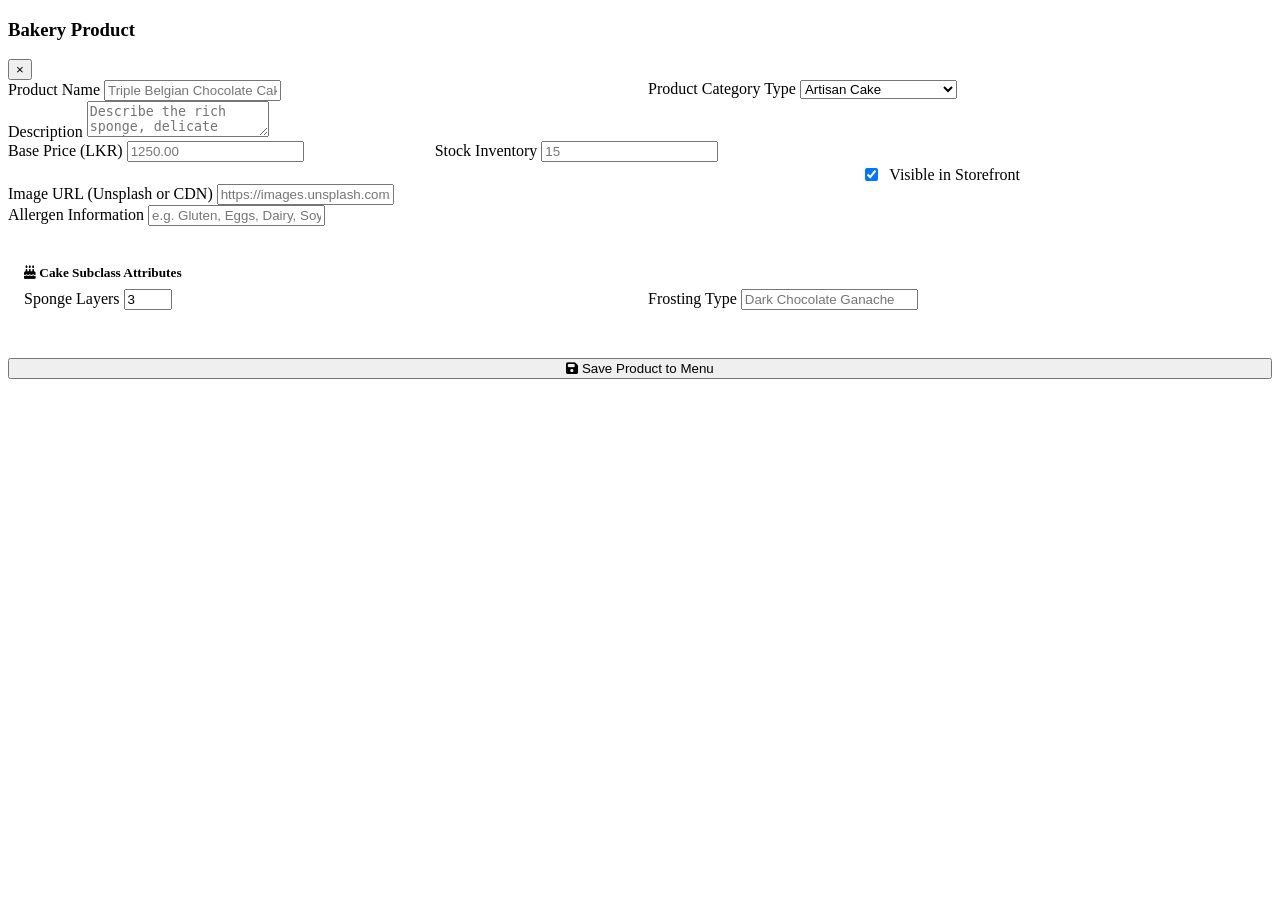
==== src/main/resources/static/admin.html @ 9ed0ed66 "Updated the frontend and implemented the backend" ====
<!DOCTYPE html>
<html lang="en">
<head>
    <meta charset="UTF-8">
    <meta name="viewport" content="width=device-width, initial-scale=1.0">
    <title>Crumb | Administrator Portal</title>
    
    <!-- Google Fonts -->
    <link rel="preconnect" href="https://fonts.googleapis.com">
    <link rel="preconnect" href="https://fonts.gstatic.com" crossorigin>
    <link href="https://fonts.googleapis.com/css2?family=Playfair+Display:wght@700;800&family=Plus+Jakarta+Sans:wght@400;500;600;700;800&display=swap" rel="stylesheet">
    
    <!-- Font Awesome Icons -->
    <link rel="stylesheet" href="https://cdnjs.cloudflare.com/ajax/libs/font-awesome/6.5.1/css/all.min.css">
    
    <!-- Stylesheets -->
    <link rel="stylesheet" href="/css/variables.css">
    <link rel="stylesheet" href="/css/main.css">
    <link rel="stylesheet" href="/css/admin.css">
</head>
<body>

    <!-- ==========================================================================
         ADMIN AUTHENTICATION GUARD (Shown if unauthenticated)
         ========================================================================== -->
    <div id="admin-auth-guard" style="display: none; min-height: 100vh; align-items: center; justify-content: center; background: var(--bg-page); padding: 1.5rem;">
        <div style="background: var(--bg-surface); max-width: 440px; width: 100%; border-radius: var(--radius-xl); padding: 2.5rem; box-shadow: var(--shadow-xl); border: 1px solid var(--border-color); text-align: center;">
            <div style="width: 64px; height: 64px; border-radius: 50%; background: var(--color-accent-light); color: var(--color-accent); display: flex; align-items: center; justify-content: center; font-size: 1.8rem; margin: 0 auto 1.25rem;">
                <i class="fa-solid fa-lock"></i>
            </div>
            <h3 style="margin-bottom: 0.5rem;">Admin Access Required</h3>
            <p style="font-size: 0.9rem; color: var(--text-secondary); margin-bottom: 1.5rem;">
                Please sign in with authorized administrator credentials to manage the bakery.
            </p>
            <form id="admin-login-form" style="text-align: left;">
                <div class="form-group">
                    <label class="form-label" for="adm-email">Admin Email</label>
                    <input type="email" id="adm-email" name="email" class="form-control" value="admin@crumb.com" required>
                </div>
                <div class="form-group">
                    <label class="form-label" for="adm-pass">Password</label>
                    <input type="password" id="adm-pass" name="password" class="form-control" value="Admin@123" required>
                </div>
                <button type="submit" class="btn btn-primary" style="width: 100%; margin-top: 1rem;">
                    <i class="fa-solid fa-shield-halved"></i> Authenticate as Admin
                </button>
            </form>
            <div style="margin-top: 1.5rem;">
                <a href="/index.html" style="font-size: 0.85rem; color: var(--text-muted);"><i class="fa-solid fa-arrow-left"></i> Return to Storefront</a>
            </div>
        </div>
    </div>

    <!-- ==========================================================================
         ADMIN APP ROOT LAYOUT
         ========================================================================== -->
    <div class="admin-layout" id="admin-app-root" style="display: none;">
        <!-- Left Sidebar -->
        <aside class="admin-sidebar">
            <div class="sidebar-header">
                <i class="fa-solid fa-cake-candles brand-icon" style="color: var(--color-accent); font-size: 1.6rem;"></i>
                <div class="brand-title">Crumb<span>.</span></div>
                <span class="admin-badge">ADMIN</span>
            </div>

            <ul class="sidebar-nav">
                <li class="sidebar-item active">
                    <a href="#" data-section="overview"><i class="fa-solid fa-gauge-high"></i> Dashboard</a>
                </li>
                <li class="sidebar-item">
                    <a href="#" data-section="orders"><i class="fa-solid fa-receipt"></i> Orders Dispatch</a>
                </li>
                <li class="sidebar-item">
                    <a href="#" data-section="products"><i class="fa-solid fa-wheat-awn"></i> Products Catalog</a>
                </li>
                <li class="sidebar-item">
                    <a href="#" data-section="cakes"><i class="fa-solid fa-wand-magic-sparkles"></i> Custom Cakes</a>
                </li>
                <li class="sidebar-item">
                    <a href="#" data-section="bookings"><i class="fa-solid fa-calendar-days"></i> Bookings &amp; Slots</a>
                </li>
                <li class="sidebar-item">
                    <a href="#" data-section="customers"><i class="fa-solid fa-users"></i> Customers</a>
                </li>
                <li class="sidebar-item">
                    <a href="#" data-section="payments"><i class="fa-solid fa-credit-card"></i> Payments &amp; Ledger</a>
                </li>
                <li class="sidebar-item">
                    <a href="#" data-section="reviews"><i class="fa-solid fa-star"></i> Reviews Moderation</a>
                </li>
            </ul>

            <div class="sidebar-footer">
                <a href="/index.html" class="btn btn-outline btn-sm" style="width: 100%;">
                    <i class="fa-solid fa-store"></i> View Storefront
                </a>
                <button class="btn btn-outline btn-sm logout-btn" style="width: 100%; border-color: var(--state-error); color: var(--state-error) !important;">
                    <i class="fa-solid fa-right-from-bracket"></i> Sign Out
                </button>
            </div>
        </aside>

        <!-- Main Content Area -->
        <main class="admin-main">
            <!-- Topbar -->
            <header class="admin-topbar">
                <div class="topbar-left">
                    <button class="topbar-toggle" id="admin-sidebar-toggle">
                        <i class="fa-solid fa-bars"></i>
                    </button>
                    <div class="topbar-title">Operations Portal</div>
                </div>

                <div class="topbar-right">
                    <button class="theme-toggle-btn" title="Toggle Dark/Light Mode">
                        <i class="fa-solid fa-moon"></i>
                    </button>
                    <div class="admin-profile-pill">
                        <div class="admin-avatar">A</div>
                        <span id="admin-topbar-name" style="font-weight: 700; font-size: 0.9rem;">Administrator</span>
                    </div>
                </div>
            </header>

            <!-- Admin Body View Container -->
            <div class="admin-content">
                <!-- 1. OVERVIEW / DASHBOARD -->
                <section class="admin-section active" id="sec-overview">
                    <div class="kpi-grid">
                        <div class="kpi-card">
                            <div class="kpi-info">
                                <h6>Total Orders</h6>
                                <div class="kpi-value" id="kpi-orders-count">0</div>
                            </div>
                            <div class="kpi-icon-wrap kpi-orders"><i class="fa-solid fa-receipt"></i></div>
                        </div>

                        <div class="kpi-card">
                            <div class="kpi-info">
                                <h6>Gross Revenue</h6>
                                <div class="kpi-value" id="kpi-revenue-val">LKR 0.00</div>
                            </div>
                            <div class="kpi-icon-wrap kpi-revenue"><i class="fa-solid fa-coins"></i></div>
                        </div>

                        <div class="kpi-card">
                            <div class="kpi-info">
                                <h6>Registered Customers</h6>
                                <div class="kpi-value" id="kpi-customers-count">0</div>
                            </div>
                            <div class="kpi-icon-wrap kpi-customers"><i class="fa-solid fa-users"></i></div>
                        </div>

                        <div class="kpi-card">
                            <div class="kpi-info">
                                <h6>Active Menu Items</h6>
                                <div class="kpi-value" id="kpi-products-count">0</div>
                            </div>
                            <div class="kpi-icon-wrap kpi-cakes"><i class="fa-solid fa-cake-candles"></i></div>
                        </div>
                    </div>

                    <!-- Recent Orders Table -->
                    <div class="admin-card">
                        <div class="card-header-bar">
                            <h4 class="card-title">Recent Kitchen Orders</h4>
                            <button class="btn btn-outline btn-sm" onclick="AdminPortal.switchSection('orders')">
                                View All Orders
                            </button>
                        </div>
                        <div class="table-responsive">
                            <table class="admin-table">
                                <thead>
                                    <tr>
                                        <th>Order Ref</th>
                                        <th>Customer</th>
                                        <th>Type</th>
                                        <th>Total</th>
                                        <th>Status</th>
                                    </tr>
                                </thead>
                                <tbody id="dashboard-recent-orders-tbody">
                                    <!-- Populated dynamically -->
                                </tbody>
                            </table>
                        </div>
                    </div>
                </section>

                <!-- 2. ORDERS MANAGEMENT -->
                <section class="admin-section" id="sec-orders">
                    <div class="admin-card">
                        <div class="card-header-bar">
                            <h4 class="card-title">All Customer Orders</h4>
                            <button class="btn btn-outline btn-sm" onclick="AdminPortal.loadOrders()">
                                <i class="fa-solid fa-rotate-right"></i> Refresh
                            </button>
                        </div>
                        <div class="table-responsive">
                            <table class="admin-table">
                                <thead>
                                    <tr>
                                        <th>Order Code</th>
                                        <th>Customer</th>
                                        <th>Fulfillment</th>
                                        <th>Items</th>
                                        <th>Final Total</th>
                                        <th>Placed On</th>
                                        <th>Kitchen Status</th>
                                    </tr>
                                </thead>
                                <tbody id="admin-orders-tbody">
                                    <!-- Populated dynamically -->
                                </tbody>
                            </table>
                        </div>
                    </div>
                </section>

                <!-- 3. PRODUCTS CATALOG CRUD -->
                <section class="admin-section" id="sec-products">
                    <div class="admin-card">
                        <div class="card-header-bar">
                            <h4 class="card-title">Artisan Products Catalog</h4>
                            <button class="btn btn-primary btn-sm" onclick="AdminPortal.openAddProductModal()">
                                <i class="fa-solid fa-plus"></i> Add New Product
                            </button>
                        </div>
                        <div class="table-responsive">
                            <table class="admin-table">
                                <thead>
                                    <tr>
                                        <th>Photo</th>
                                        <th>Name &amp; Category</th>
                                        <th>Type</th>
                                        <th>Base Price</th>
                                        <th>Stock</th>
                                        <th>Status</th>
                                        <th>Actions</th>
                                    </tr>
                                </thead>
                                <tbody id="admin-products-tbody">
                                    <!-- Populated dynamically -->
                                </tbody>
                            </table>
                        </div>
                    </div>
                </section>

                <!-- 4. CUSTOM CAKES QUEUE -->
                <section class="admin-section" id="sec-cakes">
                    <div class="admin-card">
                        <div class="card-header-bar">
                            <h4 class="card-title">Bespoke Custom Cake Requests</h4>
                            <button class="btn btn-outline btn-sm" onclick="AdminPortal.loadCustomCakes()">
                                <i class="fa-solid fa-rotate-right"></i> Refresh
                            </button>
                        </div>
                        <div class="table-responsive">
                            <table class="admin-table">
                                <thead>
                                    <tr>
                                        <th>Reference</th>
                                        <th>Customer</th>
                                        <th>Cake Style</th>
                                        <th>Flavor &amp; Tiers</th>
                                        <th>Required Date</th>
                                        <th>Estimated Price</th>
                                        <th>Production Status</th>
                                    </tr>
                                </thead>
                                <tbody id="admin-cakes-tbody">
                                    <!-- Populated dynamically -->
                                </tbody>
                            </table>
                        </div>
                    </div>
                </section>

                <!-- 5. BOOKINGS SCHEDULE -->
                <section class="admin-section" id="sec-bookings">
                    <div class="admin-card">
                        <div class="card-header-bar">
                            <h4 class="card-title">Pickup &amp; Delivery Schedule</h4>
                            <button class="btn btn-outline btn-sm" onclick="AdminPortal.loadBookings()">
                                <i class="fa-solid fa-rotate-right"></i> Refresh
                            </button>
                        </div>
                        <div class="table-responsive">
                            <table class="admin-table">
                                <thead>
                                    <tr>
                                        <th>Booking Ref</th>
                                        <th>Customer</th>
                                        <th>Fulfillment Type</th>
                                        <th>Scheduled Date &amp; Slot</th>
                                        <th>Status</th>
                                        <th>Actions</th>
                                    </tr>
                                </thead>
                                <tbody id="admin-bookings-tbody">
                                    <!-- Populated dynamically -->
                                </tbody>
                            </table>
                        </div>
                    </div>
                </section>

                <!-- 6. CUSTOMERS DIRECTORY -->
                <section class="admin-section" id="sec-customers">
                    <div class="admin-card">
                        <div class="card-header-bar">
                            <h4 class="card-title">Registered Customers Directory</h4>
                            <button class="btn btn-outline btn-sm" onclick="AdminPortal.loadCustomers()">
                                <i class="fa-solid fa-rotate-right"></i> Refresh
                            </button>
                        </div>
                        <div class="table-responsive">
                            <table class="admin-table">
                                <thead>
                                    <tr>
                                        <th>Full Name</th>
                                        <th>Email</th>
                                        <th>Phone</th>
                                        <th>Loyalty Tier</th>
                                        <th>Role</th>
                                        <th>Status</th>
                                        <th>Actions</th>
                                    </tr>
                                </thead>
                                <tbody id="admin-customers-tbody">
                                    <!-- Populated dynamically -->
                                </tbody>
                            </table>
                        </div>
                    </div>
                </section>

                <!-- 7. PAYMENTS LEDGER -->
                <section class="admin-section" id="sec-payments">
                    <div class="admin-card">
                        <div class="card-header-bar">
                            <h4 class="card-title">Financial Transaction Audit Ledger</h4>
                            <button class="btn btn-outline btn-sm" onclick="AdminPortal.loadPayments()">
                                <i class="fa-solid fa-rotate-right"></i> Refresh
                            </button>
                        </div>
                        <div class="table-responsive">
                            <table class="admin-table">
                                <thead>
                                    <tr>
                                        <th>Payment Ref</th>
                                        <th>Customer</th>
                                        <th>Method</th>
                                        <th>Amount</th>
                                        <th>Transaction Date</th>
                                        <th>Settlement Status</th>
                                        <th>Refund Action</th>
                                    </tr>
                                </thead>
                                <tbody id="admin-payments-tbody">
                                    <!-- Populated dynamically -->
                                </tbody>
                            </table>
                        </div>
                    </div>
                </section>

                <!-- 8. REVIEWS MODERATION -->
                <section class="admin-section" id="sec-reviews">
                    <div class="admin-card">
                        <div class="card-header-bar">
                            <h4 class="card-title">Customer Feedback Moderation</h4>
                            <button class="btn btn-outline btn-sm" onclick="AdminPortal.loadReviews()">
                                <i class="fa-solid fa-rotate-right"></i> Refresh
                            </button>
                        </div>
                        <div class="table-responsive">
                            <table class="admin-table">
                                <thead>
                                    <tr>
                                        <th>Customer</th>
                                        <th>Item</th>
                                        <th>Rating</th>
                                        <th>Comment</th>
                                        <th>Visibility</th>
                                        <th>Actions</th>
                                    </tr>
                                </thead>
                                <tbody id="admin-reviews-tbody">
                                    <!-- Populated dynamically -->
                                </tbody>
                            </table>
                        </div>
                    </div>
                </section>
            </div>
        </main>
    </div>

    <!-- ==========================================================================
         ADMIN MODAL: PRODUCT CREATE / EDIT
         ========================================================================== -->
    <div class="modal-overlay" id="admin-product-modal">
        <div class="modal-dialog modal-lg">
            <div class="modal-header">
                <h3 class="modal-title" id="adm-prod-modal-title">Bakery Product</h3>
                <button class="modal-close" data-modal-close>&times;</button>
            </div>
            <div class="modal-body">
                <form id="admin-product-form">
                    <input type="hidden" id="adm-prod-id">
                    
                    <div style="display: grid; grid-template-columns: 1fr 1fr; gap: 1rem;">
                        <div class="form-group">
                            <label class="form-label" for="adm-prod-name">Product Name</label>
                            <input type="text" id="adm-prod-name" class="form-control" placeholder="Triple Belgian Chocolate Cake" required>
                        </div>
                        <div class="form-group">
                            <label class="form-label" for="adm-prod-type">Product Category Type</label>
                            <select id="adm-prod-type" class="form-select">
                                <option value="CAKE">Artisan Cake</option>
                                <option value="PASTRY">French Pastry</option>
                                <option value="BREAD">Wild Sourdough Bread</option>
                            </select>
                        </div>
                    </div>

                    <div class="form-group">
                        <label class="form-label" for="adm-prod-desc">Description</label>
                        <textarea id="adm-prod-desc" class="form-control" placeholder="Describe the rich sponge, delicate crumb, or fermentation..."></textarea>
                    </div>

                    <div style="display: grid; grid-template-columns: 1fr 1fr 1fr; gap: 1rem;">
                        <div class="form-group">
                            <label class="form-label" for="adm-prod-price">Base Price (LKR)</label>
                            <input type="number" id="adm-prod-price" class="form-control" step="0.01" min="0" placeholder="1250.00" required>
                        </div>
                        <div class="form-group">
                            <label class="form-label" for="adm-prod-stock">Stock Inventory</label>
                            <input type="number" id="adm-prod-stock" class="form-control" min="0" placeholder="15" required>
                        </div>
                        <div class="form-group" style="justify-content: center;">
                            <label class="form-label" style="display: flex; align-items: center; gap: 0.5rem; cursor: pointer; margin-top: 1.5rem;">
                                <input type="checkbox" id="adm-prod-available" checked>
                                <span>Visible in Storefront</span>
                            </label>
                        </div>
                    </div>

                    <div class="form-group">
                        <label class="form-label" for="adm-prod-img">Image URL (Unsplash or CDN)</label>
                        <input type="url" id="adm-prod-img" class="form-control" placeholder="https://images.unsplash.com/photo-..." required>
                    </div>

                    <div class="form-group">
                        <label class="form-label" for="adm-prod-allergens">Allergen Information</label>
                        <input type="text" id="adm-prod-allergens" class="form-control" placeholder="e.g. Gluten, Eggs, Dairy, Soy">
                    </div>

                    <!-- CAKE Specific Subclass Fields -->
                    <div id="cake-specific-fields" style="background: var(--bg-surface-alt); padding: 1rem; border-radius: var(--radius-md); margin-bottom: 1rem; border: 1px solid var(--border-color);">
                        <h5 style="margin-bottom: 0.5rem; color: var(--color-primary);"><i class="fa-solid fa-cake-candles"></i> Cake Subclass Attributes</h5>
                        <div style="display: grid; grid-template-columns: 1fr 1fr; gap: 1rem;">
                            <div class="form-group">
                                <label class="form-label" for="adm-cake-layers">Sponge Layers</label>
                                <input type="number" id="adm-cake-layers" class="form-control" min="1" max="10" value="3">
                            </div>
                            <div class="form-group">
                                <label class="form-label" for="adm-cake-frosting">Frosting Type</label>
                                <input type="text" id="adm-cake-frosting" class="form-control" placeholder="Dark Chocolate Ganache">
                            </div>
                        </div>
                    </div>

                    <!-- PASTRY Specific Subclass Fields -->
                    <div id="pastry-specific-fields" style="display: none; background: var(--bg-surface-alt); padding: 1rem; border-radius: var(--radius-md); margin-bottom: 1rem; border: 1px solid var(--border-color);">
                        <h5 style="margin-bottom: 0.5rem; color: var(--color-primary);"><i class="fa-solid fa-cookie-bite"></i> Pastry Subclass Attributes</h5>
                        <div style="display: grid; grid-template-columns: 1fr 1fr; gap: 1rem;">
                            <div class="form-group">
                                <label class="form-label" for="adm-pastry-type">Pastry Subtype</label>
                                <input type="text" id="adm-pastry-type" class="form-control" placeholder="e.g. Croissant, Tart, Choux">
                            </div>
                            <div class="form-group" style="justify-content: center;">
                                <label class="form-label" style="display: flex; align-items: center; gap: 0.5rem; cursor: pointer; margin-top: 1.5rem;">
                                    <input type="checkbox" id="adm-pastry-warmable" checked>
                                    <span>Warmable Before Serving</span>
                                </label>
                            </div>
                        </div>
                    </div>

                    <!-- BREAD Specific Subclass Fields -->
                    <div id="bread-specific-fields" style="display: none; background: var(--bg-surface-alt); padding: 1rem; border-radius: var(--radius-md); margin-bottom: 1rem; border: 1px solid var(--border-color);">
                        <h5 style="margin-bottom: 0.5rem; color: var(--color-primary);"><i class="fa-solid fa-bread-slice"></i> Bread Subclass Attributes</h5>
                        <div style="display: grid; grid-template-columns: 1fr 1fr; gap: 1rem;">
                            <div class="form-group">
                                <label class="form-label" for="adm-bread-weight">Loaf Weight (grams)</label>
                                <input type="number" id="adm-bread-weight" class="form-control" min="100" max="2500" value="800">
                            </div>
                            <div class="form-group" style="justify-content: center;">
                                <label class="form-label" style="display: flex; align-items: center; gap: 0.5rem; cursor: pointer; margin-top: 1.5rem;">
                                    <input type="checkbox" id="adm-bread-sourdough" checked>
                                    <span>Wild Yeast Sourdough Ferment</span>
                                </label>
                            </div>
                        </div>
                    </div>

                    <button type="submit" class="btn btn-primary" style="width: 100%; margin-top: 1rem;">
                        <i class="fa-solid fa-floppy-disk"></i> Save Product to Menu
                    </button>
                </form>
            </div>
        </div>
    </div>

    <!-- Toast Notification Container -->
    <div id="toast-container"></div>

    <!-- Scripts -->
    <script src="/js/common.js"></script>
    <script src="/js/admin.js"></script>
</body>
</html>
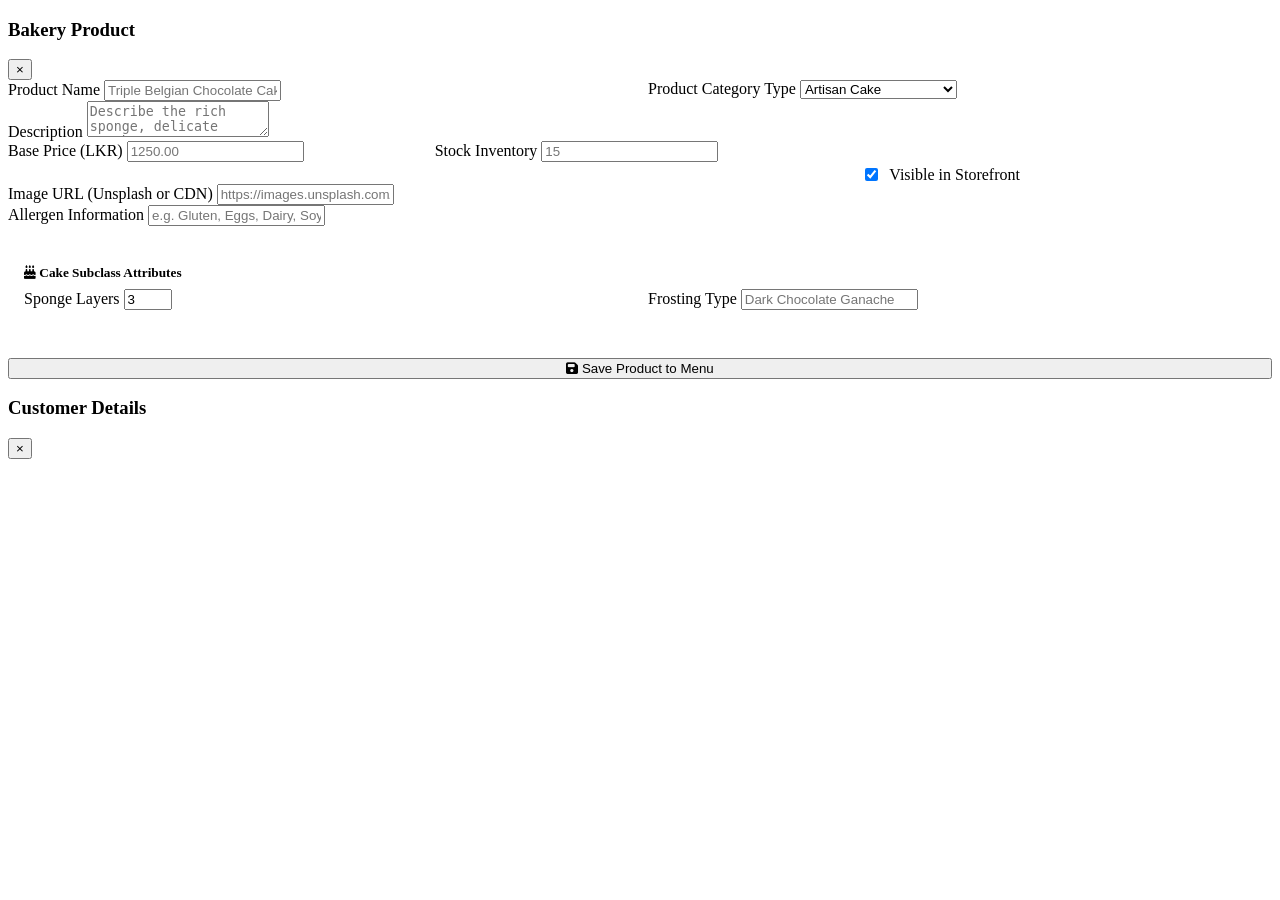
==== commit 0cddde94: "`Add customer search, view details, and premium upgrade features`" ====
--- a/src/main/resources/static/admin.html
+++ b/src/main/resources/static/admin.html
@@ -4,15 +4,15 @@
     <meta charset="UTF-8">
     <meta name="viewport" content="width=device-width, initial-scale=1.0">
     <title>Crumb | Administrator Portal</title>
-    
+
     <!-- Google Fonts -->
     <link rel="preconnect" href="https://fonts.googleapis.com">
     <link rel="preconnect" href="https://fonts.gstatic.com" crossorigin>
     <link href="https://fonts.googleapis.com/css2?family=Playfair+Display:wght@700;800&family=Plus+Jakarta+Sans:wght@400;500;600;700;800&display=swap" rel="stylesheet">
-    
+
     <!-- Font Awesome Icons -->
     <link rel="stylesheet" href="https://cdnjs.cloudflare.com/ajax/libs/font-awesome/6.5.1/css/all.min.css">
-    
+
     <!-- Stylesheets -->
     <link rel="stylesheet" href="/css/variables.css">
     <link rel="stylesheet" href="/css/main.css">
@@ -20,506 +20,546 @@
 </head>
 <body>
 
-    <!-- ==========================================================================
-         ADMIN AUTHENTICATION GUARD (Shown if unauthenticated)
-         ========================================================================== -->
-    <div id="admin-auth-guard" style="display: none; min-height: 100vh; align-items: center; justify-content: center; background: var(--bg-page); padding: 1.5rem;">
-        <div style="background: var(--bg-surface); max-width: 440px; width: 100%; border-radius: var(--radius-xl); padding: 2.5rem; box-shadow: var(--shadow-xl); border: 1px solid var(--border-color); text-align: center;">
-            <div style="width: 64px; height: 64px; border-radius: 50%; background: var(--color-accent-light); color: var(--color-accent); display: flex; align-items: center; justify-content: center; font-size: 1.8rem; margin: 0 auto 1.25rem;">
-                <i class="fa-solid fa-lock"></i>
+<!-- ==========================================================================
+     ADMIN AUTHENTICATION GUARD (Shown if unauthenticated)
+     ========================================================================== -->
+<div id="admin-auth-guard" style="display: none; min-height: 100vh; align-items: center; justify-content: center; background: var(--bg-page); padding: 1.5rem;">
+    <div style="background: var(--bg-surface); max-width: 440px; width: 100%; border-radius: var(--radius-xl); padding: 2.5rem; box-shadow: var(--shadow-xl); border: 1px solid var(--border-color); text-align: center;">
+        <div style="width: 64px; height: 64px; border-radius: 50%; background: var(--color-accent-light); color: var(--color-accent); display: flex; align-items: center; justify-content: center; font-size: 1.8rem; margin: 0 auto 1.25rem;">
+            <i class="fa-solid fa-lock"></i>
+        </div>
+        <h3 style="margin-bottom: 0.5rem;">Admin Access Required</h3>
+        <p style="font-size: 0.9rem; color: var(--text-secondary); margin-bottom: 1.5rem;">
+            Please sign in with authorized administrator credentials to manage the bakery.
+        </p>
+        <form id="admin-login-form" style="text-align: left;">
+            <div class="form-group">
+                <label class="form-label" for="adm-email">Admin Email</label>
+                <input type="email" id="adm-email" name="email" class="form-control" value="admin@crumb.com" required>
             </div>
-            <h3 style="margin-bottom: 0.5rem;">Admin Access Required</h3>
-            <p style="font-size: 0.9rem; color: var(--text-secondary); margin-bottom: 1.5rem;">
-                Please sign in with authorized administrator credentials to manage the bakery.
-            </p>
-            <form id="admin-login-form" style="text-align: left;">
+            <div class="form-group">
+                <label class="form-label" for="adm-pass">Password</label>
+                <input type="password" id="adm-pass" name="password" class="form-control" value="Admin@123" required>
+            </div>
+            <button type="submit" class="btn btn-primary" style="width: 100%; margin-top: 1rem;">
+                <i class="fa-solid fa-shield-halved"></i> Authenticate as Admin
+            </button>
+        </form>
+        <div style="margin-top: 1.5rem;">
+            <a href="/index.html" style="font-size: 0.85rem; color: var(--text-muted);"><i class="fa-solid fa-arrow-left"></i> Return to Storefront</a>
+        </div>
+    </div>
+</div>
+
+<!-- ==========================================================================
+     ADMIN APP ROOT LAYOUT
+     ========================================================================== -->
+<div class="admin-layout" id="admin-app-root" style="display: none;">
+    <!-- Left Sidebar -->
+    <aside class="admin-sidebar">
+        <div class="sidebar-header">
+            <i class="fa-solid fa-cake-candles brand-icon" style="color: var(--color-accent); font-size: 1.6rem;"></i>
+            <div class="brand-title">Crumb<span>.</span></div>
+            <span class="admin-badge">ADMIN</span>
+        </div>
+
+        <ul class="sidebar-nav">
+            <li class="sidebar-item active">
+                <a href="#" data-section="overview"><i class="fa-solid fa-gauge-high"></i> Dashboard</a>
+            </li>
+            <li class="sidebar-item">
+                <a href="#" data-section="orders"><i class="fa-solid fa-receipt"></i> Orders Dispatch</a>
+            </li>
+            <li class="sidebar-item">
+                <a href="#" data-section="products"><i class="fa-solid fa-wheat-awn"></i> Products Catalog</a>
+            </li>
+            <li class="sidebar-item">
+                <a href="#" data-section="cakes"><i class="fa-solid fa-wand-magic-sparkles"></i> Custom Cakes</a>
+            </li>
+            <li class="sidebar-item">
+                <a href="#" data-section="bookings"><i class="fa-solid fa-calendar-days"></i> Bookings &amp; Slots</a>
+            </li>
+            <li class="sidebar-item">
+                <a href="#" data-section="customers"><i class="fa-solid fa-users"></i> Customers</a>
+            </li>
+            <li class="sidebar-item">
+                <a href="#" data-section="payments"><i class="fa-solid fa-credit-card"></i> Payments &amp; Ledger</a>
+            </li>
+            <li class="sidebar-item">
+                <a href="#" data-section="reviews"><i class="fa-solid fa-star"></i> Reviews Moderation</a>
+            </li>
+        </ul>
+
+        <div class="sidebar-footer">
+            <a href="/index.html" class="btn btn-outline btn-sm" style="width: 100%;">
+                <i class="fa-solid fa-store"></i> View Storefront
+            </a>
+            <button class="btn btn-outline btn-sm logout-btn" style="width: 100%; border-color: var(--state-error); color: var(--state-error) !important;">
+                <i class="fa-solid fa-right-from-bracket"></i> Sign Out
+            </button>
+        </div>
+    </aside>
+
+    <!-- Main Content Area -->
+    <main class="admin-main">
+        <!-- Topbar -->
+        <header class="admin-topbar">
+            <div class="topbar-left">
+                <button class="topbar-toggle" id="admin-sidebar-toggle">
+                    <i class="fa-solid fa-bars"></i>
+                </button>
+                <div class="topbar-title">Operations Portal</div>
+            </div>
+
+            <div class="topbar-right">
+                <button class="theme-toggle-btn" title="Toggle Dark/Light Mode">
+                    <i class="fa-solid fa-moon"></i>
+                </button>
+                <div class="admin-profile-pill">
+                    <div class="admin-avatar">A</div>
+                    <span id="admin-topbar-name" style="font-weight: 700; font-size: 0.9rem;">Administrator</span>
+                </div>
+            </div>
+        </header>
+
+        <!-- Admin Body View Container -->
+        <div class="admin-content">
+            <!-- 1. OVERVIEW / DASHBOARD -->
+            <section class="admin-section active" id="sec-overview">
+                <div class="kpi-grid">
+                    <div class="kpi-card">
+                        <div class="kpi-info">
+                            <h6>Total Orders</h6>
+                            <div class="kpi-value" id="kpi-orders-count">0</div>
+                        </div>
+                        <div class="kpi-icon-wrap kpi-orders"><i class="fa-solid fa-receipt"></i></div>
+                    </div>
+
+                    <div class="kpi-card">
+                        <div class="kpi-info">
+                            <h6>Gross Revenue</h6>
+                            <div class="kpi-value" id="kpi-revenue-val">LKR 0.00</div>
+                        </div>
+                        <div class="kpi-icon-wrap kpi-revenue"><i class="fa-solid fa-coins"></i></div>
+                    </div>
+
+                    <div class="kpi-card">
+                        <div class="kpi-info">
+                            <h6>Registered Customers</h6>
+                            <div class="kpi-value" id="kpi-customers-count">0</div>
+                        </div>
+                        <div class="kpi-icon-wrap kpi-customers"><i class="fa-solid fa-users"></i></div>
+                    </div>
+
+                    <div class="kpi-card">
+                        <div class="kpi-info">
+                            <h6>Active Menu Items</h6>
+                            <div class="kpi-value" id="kpi-products-count">0</div>
+                        </div>
+                        <div class="kpi-icon-wrap kpi-cakes"><i class="fa-solid fa-cake-candles"></i></div>
+                    </div>
+                </div>
+
+                <!-- Recent Orders Table -->
+                <div class="admin-card">
+                    <div class="card-header-bar">
+                        <h4 class="card-title">Recent Kitchen Orders</h4>
+                        <button class="btn btn-outline btn-sm" onclick="AdminPortal.switchSection('orders')">
+                            View All Orders
+                        </button>
+                    </div>
+                    <div class="table-responsive">
+                        <table class="admin-table">
+                            <thead>
+                            <tr>
+                                <th>Order Ref</th>
+                                <th>Customer</th>
+                                <th>Type</th>
+                                <th>Total</th>
+                                <th>Status</th>
+                            </tr>
+                            </thead>
+                            <tbody id="dashboard-recent-orders-tbody">
+                            <!-- Populated dynamically -->
+                            </tbody>
+                        </table>
+                    </div>
+                </div>
+            </section>
+
+            <!-- 2. ORDERS MANAGEMENT -->
+            <section class="admin-section" id="sec-orders">
+                <div class="admin-card">
+                    <div class="card-header-bar">
+                        <h4 class="card-title">All Customer Orders</h4>
+                        <button class="btn btn-outline btn-sm" onclick="AdminPortal.loadOrders()">
+                            <i class="fa-solid fa-rotate-right"></i> Refresh
+                        </button>
+                    </div>
+                    <div class="table-responsive">
+                        <table class="admin-table">
+                            <thead>
+                            <tr>
+                                <th>Order Code</th>
+                                <th>Customer</th>
+                                <th>Fulfillment</th>
+                                <th>Items</th>
+                                <th>Final Total</th>
+                                <th>Placed On</th>
+                                <th>Kitchen Status</th>
+                            </tr>
+                            </thead>
+                            <tbody id="admin-orders-tbody">
+                            <!-- Populated dynamically -->
+                            </tbody>
+                        </table>
+                    </div>
+                </div>
+            </section>
+
+            <!-- 3. PRODUCTS CATALOG CRUD -->
+            <section class="admin-section" id="sec-products">
+                <div class="admin-card">
+                    <div class="card-header-bar">
+                        <h4 class="card-title">Artisan Products Catalog</h4>
+                        <button class="btn btn-primary btn-sm" onclick="AdminPortal.openAddProductModal()">
+                            <i class="fa-solid fa-plus"></i> Add New Product
+                        </button>
+                    </div>
+                    <div class="table-responsive">
+                        <table class="admin-table">
+                            <thead>
+                            <tr>
+                                <th>Photo</th>
+                                <th>Name &amp; Category</th>
+                                <th>Type</th>
+                                <th>Base Price</th>
+                                <th>Stock</th>
+                                <th>Status</th>
+                                <th>Actions</th>
+                            </tr>
+                            </thead>
+                            <tbody id="admin-products-tbody">
+                            <!-- Populated dynamically -->
+                            </tbody>
+                        </table>
+                    </div>
+                </div>
+            </section>
+
+            <!-- 4. CUSTOM CAKES QUEUE -->
+            <section class="admin-section" id="sec-cakes">
+                <div class="admin-card">
+                    <div class="card-header-bar">
+                        <h4 class="card-title">Bespoke Custom Cake Requests</h4>
+                        <button class="btn btn-outline btn-sm" onclick="AdminPortal.loadCustomCakes()">
+                            <i class="fa-solid fa-rotate-right"></i> Refresh
+                        </button>
+                    </div>
+                    <div class="table-responsive">
+                        <table class="admin-table">
+                            <thead>
+                            <tr>
+                                <th>Reference</th>
+                                <th>Customer</th>
+                                <th>Cake Style</th>
+                                <th>Flavor &amp; Tiers</th>
+                                <th>Required Date</th>
+                                <th>Estimated Price</th>
+                                <th>Production Status</th>
+                            </tr>
+                            </thead>
+                            <tbody id="admin-cakes-tbody">
+                            <!-- Populated dynamically -->
+                            </tbody>
+                        </table>
+                    </div>
+                </div>
+            </section>
+
+            <!-- 5. BOOKINGS SCHEDULE -->
+            <section class="admin-section" id="sec-bookings">
+                <div class="admin-card">
+                    <div class="card-header-bar">
+                        <h4 class="card-title">Pickup &amp; Delivery Schedule</h4>
+                        <button class="btn btn-outline btn-sm" onclick="AdminPortal.loadBookings()">
+                            <i class="fa-solid fa-rotate-right"></i> Refresh
+                        </button>
+                    </div>
+                    <div class="table-responsive">
+                        <table class="admin-table">
+                            <thead>
+                            <tr>
+                                <th>Booking Ref</th>
+                                <th>Customer</th>
+                                <th>Fulfillment Type</th>
+                                <th>Scheduled Date &amp; Slot</th>
+                                <th>Status</th>
+                                <th>Actions</th>
+                            </tr>
+                            </thead>
+                            <tbody id="admin-bookings-tbody">
+                            <!-- Populated dynamically -->
+                            </tbody>
+                        </table>
+                    </div>
+                </div>
+            </section>
+
+            <!-- 6. CUSTOMERS DIRECTORY -->
+            <section class="admin-section" id="sec-customers">
+                <div class="admin-card">
+                    <div class="card-header-bar">
+                        <h4 class="card-title">Registered Customers Directory</h4>
+                        <button class="btn btn-outline btn-sm" onclick="AdminPortal.loadCustomers()">
+                            <i class="fa-solid fa-rotate-right"></i> Refresh
+                        </button>
+                    </div>
+
+                    <div class="customer-toolbar">
+                        <label for="admin-customer-search" class="customer-search-label">
+                            Search customers
+                        </label>
+                        <div class="customer-search-wrap">
+                            <i class="fa-solid fa-magnifying-glass" aria-hidden="true"></i>
+                            <input
+                                    id="admin-customer-search"
+                                    class="form-control"
+                                    type="search"
+                                    placeholder="Search by name, email or customer ID"
+                                    autocomplete="off"
+                            >
+                        </div>
+                    </div>
+
+                    <div class="table-responsive">
+                        <table class="admin-table">
+                            <thead>
+                            <tr>
+                                <th>Full Name</th>
+                                <th>Email</th>
+                                <th>Phone</th>
+                                <th>Loyalty Tier</th>
+                                <th>Role</th>
+                                <th>Status</th>
+                                <th>Actions</th>
+                            </tr>
+                            </thead>
+                            <tbody id="admin-customers-tbody">
+                            <!-- Populated dynamically -->
+                            </tbody>
+                        </table>
+                    </div>
+                </div>
+            </section>
+
+            <!-- 7. PAYMENTS LEDGER -->
+            <section class="admin-section" id="sec-payments">
+                <div class="admin-card">
+                    <div class="card-header-bar">
+                        <h4 class="card-title">Financial Transaction Audit Ledger</h4>
+                        <button class="btn btn-outline btn-sm" onclick="AdminPortal.loadPayments()">
+                            <i class="fa-solid fa-rotate-right"></i> Refresh
+                        </button>
+                    </div>
+                    <div class="table-responsive">
+                        <table class="admin-table">
+                            <thead>
+                            <tr>
+                                <th>Payment Ref</th>
+                                <th>Customer</th>
+                                <th>Method</th>
+                                <th>Amount</th>
+                                <th>Transaction Date</th>
+                                <th>Settlement Status</th>
+                                <th>Refund Action</th>
+                            </tr>
+                            </thead>
+                            <tbody id="admin-payments-tbody">
+                            <!-- Populated dynamically -->
+                            </tbody>
+                        </table>
+                    </div>
+                </div>
+            </section>
+
+            <!-- 8. REVIEWS MODERATION -->
+            <section class="admin-section" id="sec-reviews">
+                <div class="admin-card">
+                    <div class="card-header-bar">
+                        <h4 class="card-title">Customer Feedback Moderation</h4>
+                        <button class="btn btn-outline btn-sm" onclick="AdminPortal.loadReviews()">
+                            <i class="fa-solid fa-rotate-right"></i> Refresh
+                        </button>
+                    </div>
+                    <div class="table-responsive">
+                        <table class="admin-table">
+                            <thead>
+                            <tr>
+                                <th>Customer</th>
+                                <th>Item</th>
+                                <th>Rating</th>
+                                <th>Comment</th>
+                                <th>Visibility</th>
+                                <th>Actions</th>
+                            </tr>
+                            </thead>
+                            <tbody id="admin-reviews-tbody">
+                            <!-- Populated dynamically -->
+                            </tbody>
+                        </table>
+                    </div>
+                </div>
+            </section>
+        </div>
+    </main>
+</div>
+
+<!-- ==========================================================================
+     ADMIN MODAL: PRODUCT CREATE / EDIT
+     ========================================================================== -->
+<div class="modal-overlay" id="admin-product-modal">
+    <div class="modal-dialog modal-lg">
+        <div class="modal-header">
+            <h3 class="modal-title" id="adm-prod-modal-title">Bakery Product</h3>
+            <button class="modal-close" data-modal-close>&times;</button>
+        </div>
+        <div class="modal-body">
+            <form id="admin-product-form">
+                <input type="hidden" id="adm-prod-id">
+
+                <div style="display: grid; grid-template-columns: 1fr 1fr; gap: 1rem;">
+                    <div class="form-group">
+                        <label class="form-label" for="adm-prod-name">Product Name</label>
+                        <input type="text" id="adm-prod-name" class="form-control" placeholder="Triple Belgian Chocolate Cake" required>
+                    </div>
+                    <div class="form-group">
+                        <label class="form-label" for="adm-prod-type">Product Category Type</label>
+                        <select id="adm-prod-type" class="form-select">
+                            <option value="CAKE">Artisan Cake</option>
+                            <option value="PASTRY">French Pastry</option>
+                            <option value="BREAD">Wild Sourdough Bread</option>
+                        </select>
+                    </div>
+                </div>
+
                 <div class="form-group">
-                    <label class="form-label" for="adm-email">Admin Email</label>
-                    <input type="email" id="adm-email" name="email" class="form-control" value="admin@crumb.com" required>
-                </div>
+                    <label class="form-label" for="adm-prod-desc">Description</label>
+                    <textarea id="adm-prod-desc" class="form-control" placeholder="Describe the rich sponge, delicate crumb, or fermentation..."></textarea>
+                </div>
+
+                <div style="display: grid; grid-template-columns: 1fr 1fr 1fr; gap: 1rem;">
+                    <div class="form-group">
+                        <label class="form-label" for="adm-prod-price">Base Price (LKR)</label>
+                        <input type="number" id="adm-prod-price" class="form-control" step="0.01" min="0" placeholder="1250.00" required>
+                    </div>
+                    <div class="form-group">
+                        <label class="form-label" for="adm-prod-stock">Stock Inventory</label>
+                        <input type="number" id="adm-prod-stock" class="form-control" min="0" placeholder="15" required>
+                    </div>
+                    <div class="form-group" style="justify-content: center;">
+                        <label class="form-label" style="display: flex; align-items: center; gap: 0.5rem; cursor: pointer; margin-top: 1.5rem;">
+                            <input type="checkbox" id="adm-prod-available" checked>
+                            <span>Visible in Storefront</span>
+                        </label>
+                    </div>
+                </div>
+
                 <div class="form-group">
-                    <label class="form-label" for="adm-pass">Password</label>
-                    <input type="password" id="adm-pass" name="password" class="form-control" value="Admin@123" required>
-                </div>
+                    <label class="form-label" for="adm-prod-img">Image URL (Unsplash or CDN)</label>
+                    <input type="url" id="adm-prod-img" class="form-control" placeholder="https://images.unsplash.com/photo-..." required>
+                </div>
+
+                <div class="form-group">
+                    <label class="form-label" for="adm-prod-allergens">Allergen Information</label>
+                    <input type="text" id="adm-prod-allergens" class="form-control" placeholder="e.g. Gluten, Eggs, Dairy, Soy">
+                </div>
+
+                <!-- CAKE Specific Subclass Fields -->
+                <div id="cake-specific-fields" style="background: var(--bg-surface-alt); padding: 1rem; border-radius: var(--radius-md); margin-bottom: 1rem; border: 1px solid var(--border-color);">
+                    <h5 style="margin-bottom: 0.5rem; color: var(--color-primary);"><i class="fa-solid fa-cake-candles"></i> Cake Subclass Attributes</h5>
+                    <div style="display: grid; grid-template-columns: 1fr 1fr; gap: 1rem;">
+                        <div class="form-group">
+                            <label class="form-label" for="adm-cake-layers">Sponge Layers</label>
+                            <input type="number" id="adm-cake-layers" class="form-control" min="1" max="10" value="3">
+                        </div>
+                        <div class="form-group">
+                            <label class="form-label" for="adm-cake-frosting">Frosting Type</label>
+                            <input type="text" id="adm-cake-frosting" class="form-control" placeholder="Dark Chocolate Ganache">
+                        </div>
+                    </div>
+                </div>
+
+                <!-- PASTRY Specific Subclass Fields -->
+                <div id="pastry-specific-fields" style="display: none; background: var(--bg-surface-alt); padding: 1rem; border-radius: var(--radius-md); margin-bottom: 1rem; border: 1px solid var(--border-color);">
+                    <h5 style="margin-bottom: 0.5rem; color: var(--color-primary);"><i class="fa-solid fa-cookie-bite"></i> Pastry Subclass Attributes</h5>
+                    <div style="display: grid; grid-template-columns: 1fr 1fr; gap: 1rem;">
+                        <div class="form-group">
+                            <label class="form-label" for="adm-pastry-type">Pastry Subtype</label>
+                            <input type="text" id="adm-pastry-type" class="form-control" placeholder="e.g. Croissant, Tart, Choux">
+                        </div>
+                        <div class="form-group" style="justify-content: center;">
+                            <label class="form-label" style="display: flex; align-items: center; gap: 0.5rem; cursor: pointer; margin-top: 1.5rem;">
+                                <input type="checkbox" id="adm-pastry-warmable" checked>
+                                <span>Warmable Before Serving</span>
+                            </label>
+                        </div>
+                    </div>
+                </div>
+
+                <!-- BREAD Specific Subclass Fields -->
+                <div id="bread-specific-fields" style="display: none; background: var(--bg-surface-alt); padding: 1rem; border-radius: var(--radius-md); margin-bottom: 1rem; border: 1px solid var(--border-color);">
+                    <h5 style="margin-bottom: 0.5rem; color: var(--color-primary);"><i class="fa-solid fa-bread-slice"></i> Bread Subclass Attributes</h5>
+                    <div style="display: grid; grid-template-columns: 1fr 1fr; gap: 1rem;">
+                        <div class="form-group">
+                            <label class="form-label" for="adm-bread-weight">Loaf Weight (grams)</label>
+                            <input type="number" id="adm-bread-weight" class="form-control" min="100" max="2500" value="800">
+                        </div>
+                        <div class="form-group" style="justify-content: center;">
+                            <label class="form-label" style="display: flex; align-items: center; gap: 0.5rem; cursor: pointer; margin-top: 1.5rem;">
+                                <input type="checkbox" id="adm-bread-sourdough" checked>
+                                <span>Wild Yeast Sourdough Ferment</span>
+                            </label>
+                        </div>
+                    </div>
+                </div>
+
                 <button type="submit" class="btn btn-primary" style="width: 100%; margin-top: 1rem;">
-                    <i class="fa-solid fa-shield-halved"></i> Authenticate as Admin
+                    <i class="fa-solid fa-floppy-disk"></i> Save Product to Menu
                 </button>
             </form>
-            <div style="margin-top: 1.5rem;">
-                <a href="/index.html" style="font-size: 0.85rem; color: var(--text-muted);"><i class="fa-solid fa-arrow-left"></i> Return to Storefront</a>
-            </div>
         </div>
     </div>
-
-    <!-- ==========================================================================
-         ADMIN APP ROOT LAYOUT
-         ========================================================================== -->
-    <div class="admin-layout" id="admin-app-root" style="display: none;">
-        <!-- Left Sidebar -->
-        <aside class="admin-sidebar">
-            <div class="sidebar-header">
-                <i class="fa-solid fa-cake-candles brand-icon" style="color: var(--color-accent); font-size: 1.6rem;"></i>
-                <div class="brand-title">Crumb<span>.</span></div>
-                <span class="admin-badge">ADMIN</span>
-            </div>
-
-            <ul class="sidebar-nav">
-                <li class="sidebar-item active">
-                    <a href="#" data-section="overview"><i class="fa-solid fa-gauge-high"></i> Dashboard</a>
-                </li>
-                <li class="sidebar-item">
-                    <a href="#" data-section="orders"><i class="fa-solid fa-receipt"></i> Orders Dispatch</a>
-                </li>
-                <li class="sidebar-item">
-                    <a href="#" data-section="products"><i class="fa-solid fa-wheat-awn"></i> Products Catalog</a>
-                </li>
-                <li class="sidebar-item">
-                    <a href="#" data-section="cakes"><i class="fa-solid fa-wand-magic-sparkles"></i> Custom Cakes</a>
-                </li>
-                <li class="sidebar-item">
-                    <a href="#" data-section="bookings"><i class="fa-solid fa-calendar-days"></i> Bookings &amp; Slots</a>
-                </li>
-                <li class="sidebar-item">
-                    <a href="#" data-section="customers"><i class="fa-solid fa-users"></i> Customers</a>
-                </li>
-                <li class="sidebar-item">
-                    <a href="#" data-section="payments"><i class="fa-solid fa-credit-card"></i> Payments &amp; Ledger</a>
-                </li>
-                <li class="sidebar-item">
-                    <a href="#" data-section="reviews"><i class="fa-solid fa-star"></i> Reviews Moderation</a>
-                </li>
-            </ul>
-
-            <div class="sidebar-footer">
-                <a href="/index.html" class="btn btn-outline btn-sm" style="width: 100%;">
-                    <i class="fa-solid fa-store"></i> View Storefront
-                </a>
-                <button class="btn btn-outline btn-sm logout-btn" style="width: 100%; border-color: var(--state-error); color: var(--state-error) !important;">
-                    <i class="fa-solid fa-right-from-bracket"></i> Sign Out
-                </button>
-            </div>
-        </aside>
-
-        <!-- Main Content Area -->
-        <main class="admin-main">
-            <!-- Topbar -->
-            <header class="admin-topbar">
-                <div class="topbar-left">
-                    <button class="topbar-toggle" id="admin-sidebar-toggle">
-                        <i class="fa-solid fa-bars"></i>
-                    </button>
-                    <div class="topbar-title">Operations Portal</div>
-                </div>
-
-                <div class="topbar-right">
-                    <button class="theme-toggle-btn" title="Toggle Dark/Light Mode">
-                        <i class="fa-solid fa-moon"></i>
-                    </button>
-                    <div class="admin-profile-pill">
-                        <div class="admin-avatar">A</div>
-                        <span id="admin-topbar-name" style="font-weight: 700; font-size: 0.9rem;">Administrator</span>
-                    </div>
-                </div>
-            </header>
-
-            <!-- Admin Body View Container -->
-            <div class="admin-content">
-                <!-- 1. OVERVIEW / DASHBOARD -->
-                <section class="admin-section active" id="sec-overview">
-                    <div class="kpi-grid">
-                        <div class="kpi-card">
-                            <div class="kpi-info">
-                                <h6>Total Orders</h6>
-                                <div class="kpi-value" id="kpi-orders-count">0</div>
-                            </div>
-                            <div class="kpi-icon-wrap kpi-orders"><i class="fa-solid fa-receipt"></i></div>
-                        </div>
-
-                        <div class="kpi-card">
-                            <div class="kpi-info">
-                                <h6>Gross Revenue</h6>
-                                <div class="kpi-value" id="kpi-revenue-val">LKR 0.00</div>
-                            </div>
-                            <div class="kpi-icon-wrap kpi-revenue"><i class="fa-solid fa-coins"></i></div>
-                        </div>
-
-                        <div class="kpi-card">
-                            <div class="kpi-info">
-                                <h6>Registered Customers</h6>
-                                <div class="kpi-value" id="kpi-customers-count">0</div>
-                            </div>
-                            <div class="kpi-icon-wrap kpi-customers"><i class="fa-solid fa-users"></i></div>
-                        </div>
-
-                        <div class="kpi-card">
-                            <div class="kpi-info">
-                                <h6>Active Menu Items</h6>
-                                <div class="kpi-value" id="kpi-products-count">0</div>
-                            </div>
-                            <div class="kpi-icon-wrap kpi-cakes"><i class="fa-solid fa-cake-candles"></i></div>
-                        </div>
-                    </div>
-
-                    <!-- Recent Orders Table -->
-                    <div class="admin-card">
-                        <div class="card-header-bar">
-                            <h4 class="card-title">Recent Kitchen Orders</h4>
-                            <button class="btn btn-outline btn-sm" onclick="AdminPortal.switchSection('orders')">
-                                View All Orders
-                            </button>
-                        </div>
-                        <div class="table-responsive">
-                            <table class="admin-table">
-                                <thead>
-                                    <tr>
-                                        <th>Order Ref</th>
-                                        <th>Customer</th>
-                                        <th>Type</th>
-                                        <th>Total</th>
-                                        <th>Status</th>
-                                    </tr>
-                                </thead>
-                                <tbody id="dashboard-recent-orders-tbody">
-                                    <!-- Populated dynamically -->
-                                </tbody>
-                            </table>
-                        </div>
-                    </div>
-                </section>
-
-                <!-- 2. ORDERS MANAGEMENT -->
-                <section class="admin-section" id="sec-orders">
-                    <div class="admin-card">
-                        <div class="card-header-bar">
-                            <h4 class="card-title">All Customer Orders</h4>
-                            <button class="btn btn-outline btn-sm" onclick="AdminPortal.loadOrders()">
-                                <i class="fa-solid fa-rotate-right"></i> Refresh
-                            </button>
-                        </div>
-                        <div class="table-responsive">
-                            <table class="admin-table">
-                                <thead>
-                                    <tr>
-                                        <th>Order Code</th>
-                                        <th>Customer</th>
-                                        <th>Fulfillment</th>
-                                        <th>Items</th>
-                                        <th>Final Total</th>
-                                        <th>Placed On</th>
-                                        <th>Kitchen Status</th>
-                                    </tr>
-                                </thead>
-                                <tbody id="admin-orders-tbody">
-                                    <!-- Populated dynamically -->
-                                </tbody>
-                            </table>
-                        </div>
-                    </div>
-                </section>
-
-                <!-- 3. PRODUCTS CATALOG CRUD -->
-                <section class="admin-section" id="sec-products">
-                    <div class="admin-card">
-                        <div class="card-header-bar">
-                            <h4 class="card-title">Artisan Products Catalog</h4>
-                            <button class="btn btn-primary btn-sm" onclick="AdminPortal.openAddProductModal()">
-                                <i class="fa-solid fa-plus"></i> Add New Product
-                            </button>
-                        </div>
-                        <div class="table-responsive">
-                            <table class="admin-table">
-                                <thead>
-                                    <tr>
-                                        <th>Photo</th>
-                                        <th>Name &amp; Category</th>
-                                        <th>Type</th>
-                                        <th>Base Price</th>
-                                        <th>Stock</th>
-                                        <th>Status</th>
-                                        <th>Actions</th>
-                                    </tr>
-                                </thead>
-                                <tbody id="admin-products-tbody">
-                                    <!-- Populated dynamically -->
-                                </tbody>
-                            </table>
-                        </div>
-                    </div>
-                </section>
-
-                <!-- 4. CUSTOM CAKES QUEUE -->
-                <section class="admin-section" id="sec-cakes">
-                    <div class="admin-card">
-                        <div class="card-header-bar">
-                            <h4 class="card-title">Bespoke Custom Cake Requests</h4>
-                            <button class="btn btn-outline btn-sm" onclick="AdminPortal.loadCustomCakes()">
-                                <i class="fa-solid fa-rotate-right"></i> Refresh
-                            </button>
-                        </div>
-                        <div class="table-responsive">
-                            <table class="admin-table">
-                                <thead>
-                                    <tr>
-                                        <th>Reference</th>
-                                        <th>Customer</th>
-                                        <th>Cake Style</th>
-                                        <th>Flavor &amp; Tiers</th>
-                                        <th>Required Date</th>
-                                        <th>Estimated Price</th>
-                                        <th>Production Status</th>
-                                    </tr>
-                                </thead>
-                                <tbody id="admin-cakes-tbody">
-                                    <!-- Populated dynamically -->
-                                </tbody>
-                            </table>
-                        </div>
-                    </div>
-                </section>
-
-                <!-- 5. BOOKINGS SCHEDULE -->
-                <section class="admin-section" id="sec-bookings">
-                    <div class="admin-card">
-                        <div class="card-header-bar">
-                            <h4 class="card-title">Pickup &amp; Delivery Schedule</h4>
-                            <button class="btn btn-outline btn-sm" onclick="AdminPortal.loadBookings()">
-                                <i class="fa-solid fa-rotate-right"></i> Refresh
-                            </button>
-                        </div>
-                        <div class="table-responsive">
-                            <table class="admin-table">
-                                <thead>
-                                    <tr>
-                                        <th>Booking Ref</th>
-                                        <th>Customer</th>
-                                        <th>Fulfillment Type</th>
-                                        <th>Scheduled Date &amp; Slot</th>
-                                        <th>Status</th>
-                                        <th>Actions</th>
-                                    </tr>
-                                </thead>
-                                <tbody id="admin-bookings-tbody">
-                                    <!-- Populated dynamically -->
-                                </tbody>
-                            </table>
-                        </div>
-                    </div>
-                </section>
-
-                <!-- 6. CUSTOMERS DIRECTORY -->
-                <section class="admin-section" id="sec-customers">
-                    <div class="admin-card">
-                        <div class="card-header-bar">
-                            <h4 class="card-title">Registered Customers Directory</h4>
-                            <button class="btn btn-outline btn-sm" onclick="AdminPortal.loadCustomers()">
-                                <i class="fa-solid fa-rotate-right"></i> Refresh
-                            </button>
-                        </div>
-                        <div class="table-responsive">
-                            <table class="admin-table">
-                                <thead>
-                                    <tr>
-                                        <th>Full Name</th>
-                                        <th>Email</th>
-                                        <th>Phone</th>
-                                        <th>Loyalty Tier</th>
-                                        <th>Role</th>
-                                        <th>Status</th>
-                                        <th>Actions</th>
-                                    </tr>
-                                </thead>
-                                <tbody id="admin-customers-tbody">
-                                    <!-- Populated dynamically -->
-                                </tbody>
-                            </table>
-                        </div>
-                    </div>
-                </section>
-
-                <!-- 7. PAYMENTS LEDGER -->
-                <section class="admin-section" id="sec-payments">
-                    <div class="admin-card">
-                        <div class="card-header-bar">
-                            <h4 class="card-title">Financial Transaction Audit Ledger</h4>
-                            <button class="btn btn-outline btn-sm" onclick="AdminPortal.loadPayments()">
-                                <i class="fa-solid fa-rotate-right"></i> Refresh
-                            </button>
-                        </div>
-                        <div class="table-responsive">
-                            <table class="admin-table">
-                                <thead>
-                                    <tr>
-                                        <th>Payment Ref</th>
-                                        <th>Customer</th>
-                                        <th>Method</th>
-                                        <th>Amount</th>
-                                        <th>Transaction Date</th>
-                                        <th>Settlement Status</th>
-                                        <th>Refund Action</th>
-                                    </tr>
-                                </thead>
-                                <tbody id="admin-payments-tbody">
-                                    <!-- Populated dynamically -->
-                                </tbody>
-                            </table>
-                        </div>
-                    </div>
-                </section>
-
-                <!-- 8. REVIEWS MODERATION -->
-                <section class="admin-section" id="sec-reviews">
-                    <div class="admin-card">
-                        <div class="card-header-bar">
-                            <h4 class="card-title">Customer Feedback Moderation</h4>
-                            <button class="btn btn-outline btn-sm" onclick="AdminPortal.loadReviews()">
-                                <i class="fa-solid fa-rotate-right"></i> Refresh
-                            </button>
-                        </div>
-                        <div class="table-responsive">
-                            <table class="admin-table">
-                                <thead>
-                                    <tr>
-                                        <th>Customer</th>
-                                        <th>Item</th>
-                                        <th>Rating</th>
-                                        <th>Comment</th>
-                                        <th>Visibility</th>
-                                        <th>Actions</th>
-                                    </tr>
-                                </thead>
-                                <tbody id="admin-reviews-tbody">
-                                    <!-- Populated dynamically -->
-                                </tbody>
-                            </table>
-                        </div>
-                    </div>
-                </section>
-            </div>
-        </main>
+</div>
+
+<div class="modal-overlay"
+     id="admin-customer-modal"
+     role="dialog"
+     aria-modal="true"
+     aria-labelledby="admin-customer-modal-title">
+
+    <div class="modal-dialog customer-detail-dialog">
+        <div class="modal-header">
+            <h3 class="modal-title" id="admin-customer-modal-title">
+                Customer Details
+            </h3>
+            <button class="modal-close"
+                    type="button"
+                    data-modal-close
+                    aria-label="Close customer details">
+                &times;
+            </button>
+        </div>
+
+        <div class="modal-body" id="admin-customer-detail-content"></div>
     </div>
-
-    <!-- ==========================================================================
-         ADMIN MODAL: PRODUCT CREATE / EDIT
-         ========================================================================== -->
-    <div class="modal-overlay" id="admin-product-modal">
-        <div class="modal-dialog modal-lg">
-            <div class="modal-header">
-                <h3 class="modal-title" id="adm-prod-modal-title">Bakery Product</h3>
-                <button class="modal-close" data-modal-close>&times;</button>
-            </div>
-            <div class="modal-body">
-                <form id="admin-product-form">
-                    <input type="hidden" id="adm-prod-id">
-                    
-                    <div style="display: grid; grid-template-columns: 1fr 1fr; gap: 1rem;">
-                        <div class="form-group">
-                            <label class="form-label" for="adm-prod-name">Product Name</label>
-                            <input type="text" id="adm-prod-name" class="form-control" placeholder="Triple Belgian Chocolate Cake" required>
-                        </div>
-                        <div class="form-group">
-                            <label class="form-label" for="adm-prod-type">Product Category Type</label>
-                            <select id="adm-prod-type" class="form-select">
-                                <option value="CAKE">Artisan Cake</option>
-                                <option value="PASTRY">French Pastry</option>
-                                <option value="BREAD">Wild Sourdough Bread</option>
-                            </select>
-                        </div>
-                    </div>
-
-                    <div class="form-group">
-                        <label class="form-label" for="adm-prod-desc">Description</label>
-                        <textarea id="adm-prod-desc" class="form-control" placeholder="Describe the rich sponge, delicate crumb, or fermentation..."></textarea>
-                    </div>
-
-                    <div style="display: grid; grid-template-columns: 1fr 1fr 1fr; gap: 1rem;">
-                        <div class="form-group">
-                            <label class="form-label" for="adm-prod-price">Base Price (LKR)</label>
-                            <input type="number" id="adm-prod-price" class="form-control" step="0.01" min="0" placeholder="1250.00" required>
-                        </div>
-                        <div class="form-group">
-                            <label class="form-label" for="adm-prod-stock">Stock Inventory</label>
-                            <input type="number" id="adm-prod-stock" class="form-control" min="0" placeholder="15" required>
-                        </div>
-                        <div class="form-group" style="justify-content: center;">
-                            <label class="form-label" style="display: flex; align-items: center; gap: 0.5rem; cursor: pointer; margin-top: 1.5rem;">
-                                <input type="checkbox" id="adm-prod-available" checked>
-                                <span>Visible in Storefront</span>
-                            </label>
-                        </div>
-                    </div>
-
-                    <div class="form-group">
-                        <label class="form-label" for="adm-prod-img">Image URL (Unsplash or CDN)</label>
-                        <input type="url" id="adm-prod-img" class="form-control" placeholder="https://images.unsplash.com/photo-..." required>
-                    </div>
-
-                    <div class="form-group">
-                        <label class="form-label" for="adm-prod-allergens">Allergen Information</label>
-                        <input type="text" id="adm-prod-allergens" class="form-control" placeholder="e.g. Gluten, Eggs, Dairy, Soy">
-                    </div>
-
-                    <!-- CAKE Specific Subclass Fields -->
-                    <div id="cake-specific-fields" style="background: var(--bg-surface-alt); padding: 1rem; border-radius: var(--radius-md); margin-bottom: 1rem; border: 1px solid var(--border-color);">
-                        <h5 style="margin-bottom: 0.5rem; color: var(--color-primary);"><i class="fa-solid fa-cake-candles"></i> Cake Subclass Attributes</h5>
-                        <div style="display: grid; grid-template-columns: 1fr 1fr; gap: 1rem;">
-                            <div class="form-group">
-                                <label class="form-label" for="adm-cake-layers">Sponge Layers</label>
-                                <input type="number" id="adm-cake-layers" class="form-control" min="1" max="10" value="3">
-                            </div>
-                            <div class="form-group">
-                                <label class="form-label" for="adm-cake-frosting">Frosting Type</label>
-                                <input type="text" id="adm-cake-frosting" class="form-control" placeholder="Dark Chocolate Ganache">
-                            </div>
-                        </div>
-                    </div>
-
-                    <!-- PASTRY Specific Subclass Fields -->
-                    <div id="pastry-specific-fields" style="display: none; background: var(--bg-surface-alt); padding: 1rem; border-radius: var(--radius-md); margin-bottom: 1rem; border: 1px solid var(--border-color);">
-                        <h5 style="margin-bottom: 0.5rem; color: var(--color-primary);"><i class="fa-solid fa-cookie-bite"></i> Pastry Subclass Attributes</h5>
-                        <div style="display: grid; grid-template-columns: 1fr 1fr; gap: 1rem;">
-                            <div class="form-group">
-                                <label class="form-label" for="adm-pastry-type">Pastry Subtype</label>
-                                <input type="text" id="adm-pastry-type" class="form-control" placeholder="e.g. Croissant, Tart, Choux">
-                            </div>
-                            <div class="form-group" style="justify-content: center;">
-                                <label class="form-label" style="display: flex; align-items: center; gap: 0.5rem; cursor: pointer; margin-top: 1.5rem;">
-                                    <input type="checkbox" id="adm-pastry-warmable" checked>
-                                    <span>Warmable Before Serving</span>
-                                </label>
-                            </div>
-                        </div>
-                    </div>
-
-                    <!-- BREAD Specific Subclass Fields -->
-                    <div id="bread-specific-fields" style="display: none; background: var(--bg-surface-alt); padding: 1rem; border-radius: var(--radius-md); margin-bottom: 1rem; border: 1px solid var(--border-color);">
-                        <h5 style="margin-bottom: 0.5rem; color: var(--color-primary);"><i class="fa-solid fa-bread-slice"></i> Bread Subclass Attributes</h5>
-                        <div style="display: grid; grid-template-columns: 1fr 1fr; gap: 1rem;">
-                            <div class="form-group">
-                                <label class="form-label" for="adm-bread-weight">Loaf Weight (grams)</label>
-                                <input type="number" id="adm-bread-weight" class="form-control" min="100" max="2500" value="800">
-                            </div>
-                            <div class="form-group" style="justify-content: center;">
-                                <label class="form-label" style="display: flex; align-items: center; gap: 0.5rem; cursor: pointer; margin-top: 1.5rem;">
-                                    <input type="checkbox" id="adm-bread-sourdough" checked>
-                                    <span>Wild Yeast Sourdough Ferment</span>
-                                </label>
-                            </div>
-                        </div>
-                    </div>
-
-                    <button type="submit" class="btn btn-primary" style="width: 100%; margin-top: 1rem;">
-                        <i class="fa-solid fa-floppy-disk"></i> Save Product to Menu
-                    </button>
-                </form>
-            </div>
-        </div>
-    </div>
-
-    <!-- Toast Notification Container -->
-    <div id="toast-container"></div>
-
-    <!-- Scripts -->
-    <script src="/js/common.js"></script>
-    <script src="/js/admin.js"></script>
+</div>
+
+<!-- Toast Notification Container -->
+<div id="toast-container"></div>
+
+<!-- Scripts -->
+<script src="/js/common.js"></script>
+<script src="/js/admin.js"></script>
 </body>
 </html>
